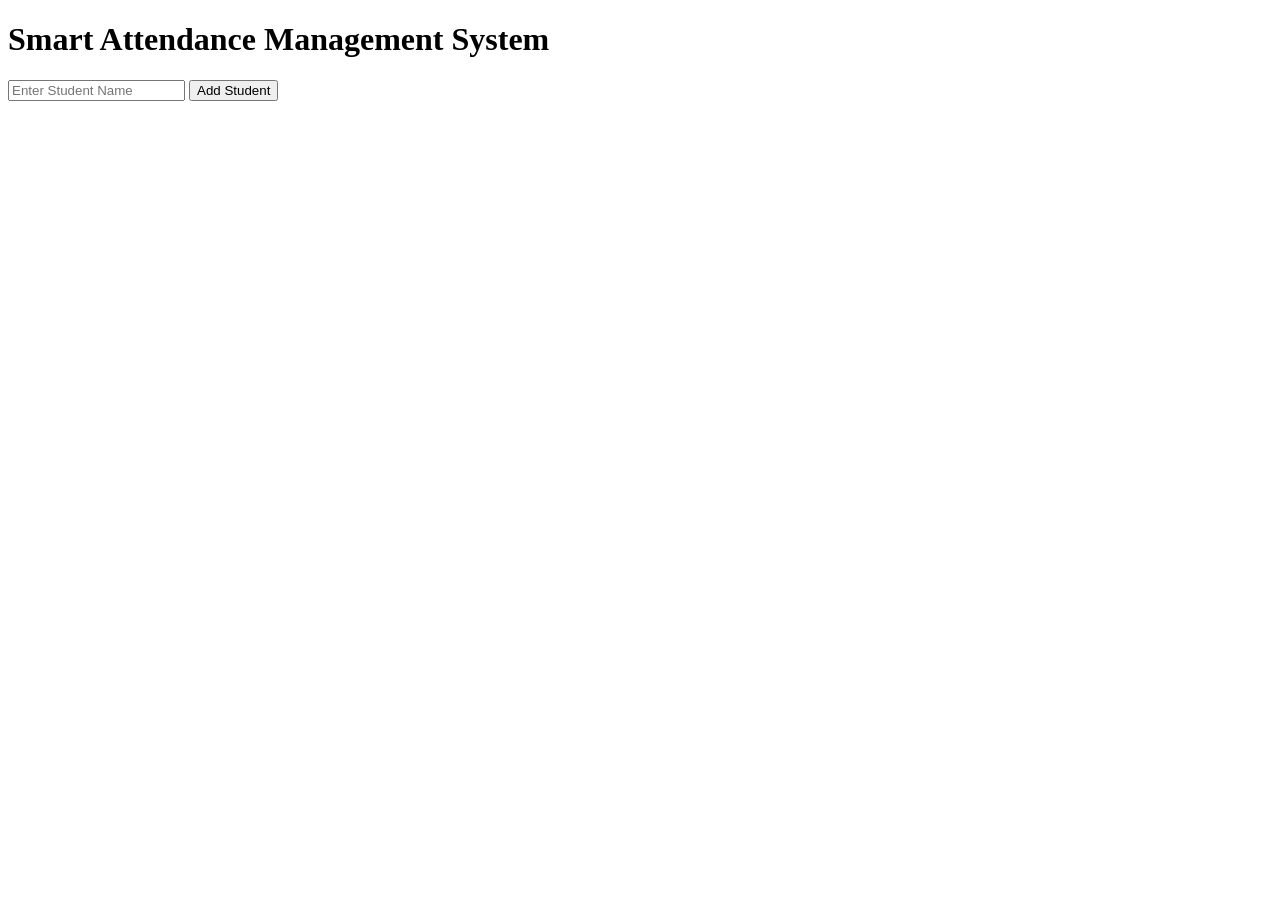
==== index.html @ e3ae5a20 "Add initial HTML structure for attendance system" ====
<!DOCTYPE html>
<html>
<head>
    <title>Smart Attendance System</title>
    <link rel="stylesheet" href="style.css">
</head>
<body>

    <div class="container">
        <h1>Smart Attendance Management System</h1>

        <input type="text" id="studentName" placeholder="Enter Student Name">

        <button onclick="addStudent()">Add Student</button>

        <div id="studentList"></div>
    </div>

    <script src="script.js"></script>

</body>
</html>
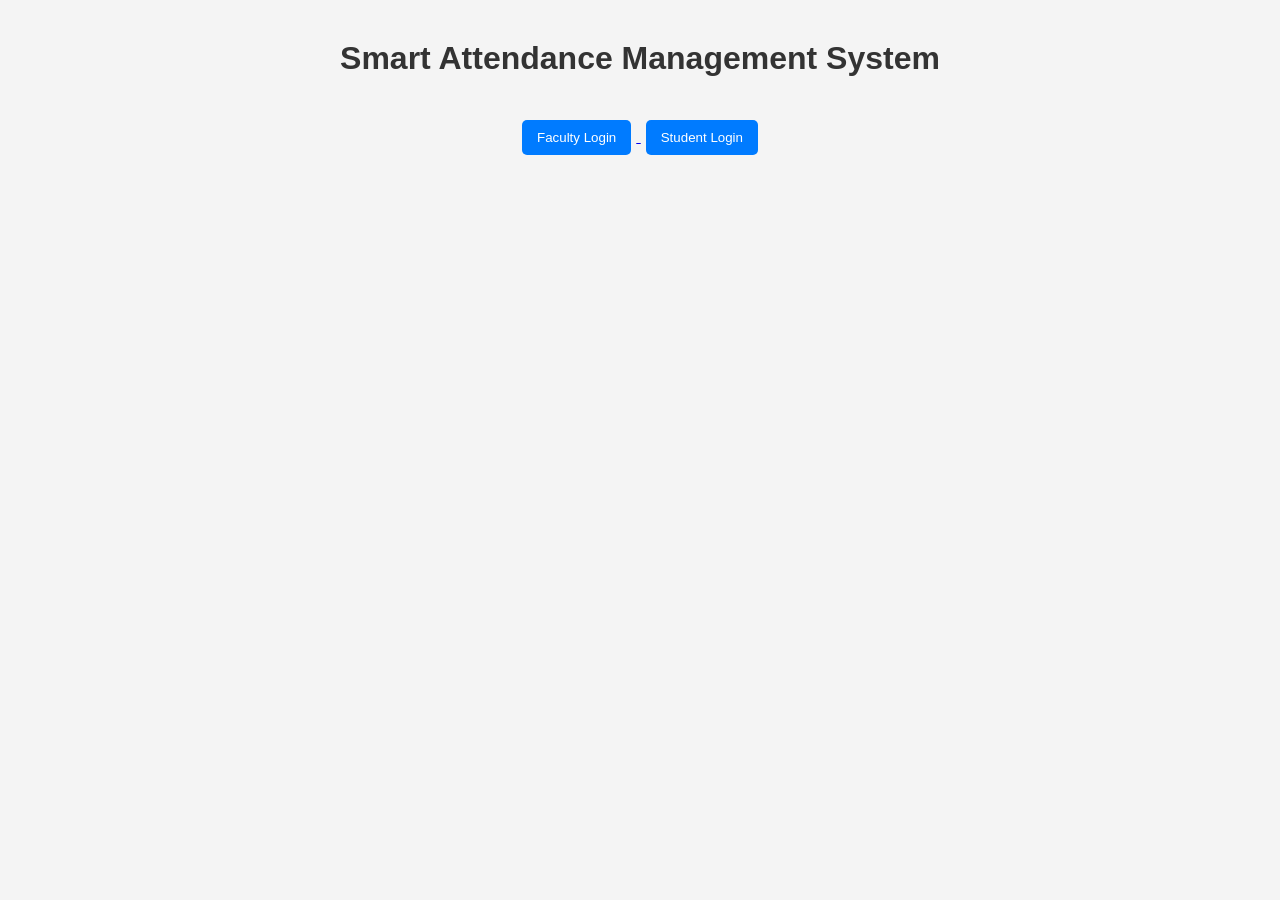
==== commit f70294f5: "Reorganize HTML structure and add login buttons" ====
--- a/index.html
+++ b/index.html
@@ -6,17 +6,21 @@
 </head>
 <body>
 
-    <div class="container">
-        <h1>Smart Attendance Management System</h1>
+<div class="container">
 
-        <input type="text" id="studentName" placeholder="Enter Student Name">
+    <h1>Smart Attendance Management System</h1>
 
-        <button onclick="addStudent()">Add Student</button>
+    <br>
 
-        <div id="studentList"></div>
-    </div>
+    <a href="faculty.html">
+        <button>Faculty Login</button>
+    </a>
 
-    <script src="script.js"></script>
+    <a href="student.html">
+        <button>Student Login</button>
+    </a>
+
+</div>
 
 </body>
 </html>
--- a/style.css
+++ b/style.css
@@ -0,0 +1,52 @@
+body{
+    font-family: Arial, sans-serif;
+    background:#f4f4f4;
+    margin:0;
+    padding:0;
+}
+
+.container{
+    width:80%;
+    margin:auto;
+    text-align:center;
+    margin-top:40px;
+}
+
+h1{
+    color:#333;
+    margin-bottom:20px;
+}
+
+input{
+    padding:10px;
+    width:250px;
+    border:1px solid #ccc;
+    border-radius:5px;
+}
+
+button{
+    padding:10px 15px;
+    margin:5px;
+    border:none;
+    border-radius:5px;
+    background:#007bff;
+    color:white;
+    cursor:pointer;
+}
+
+button:hover{
+    background:#0056b3;
+}
+
+.student{
+    background:white;
+    margin:15px auto;
+    padding:15px;
+    width:350px;
+    border-radius:10px;
+    box-shadow:0 2px 5px rgba(0,0,0,0.2);
+}
+
+p{
+    margin:5px;
+}
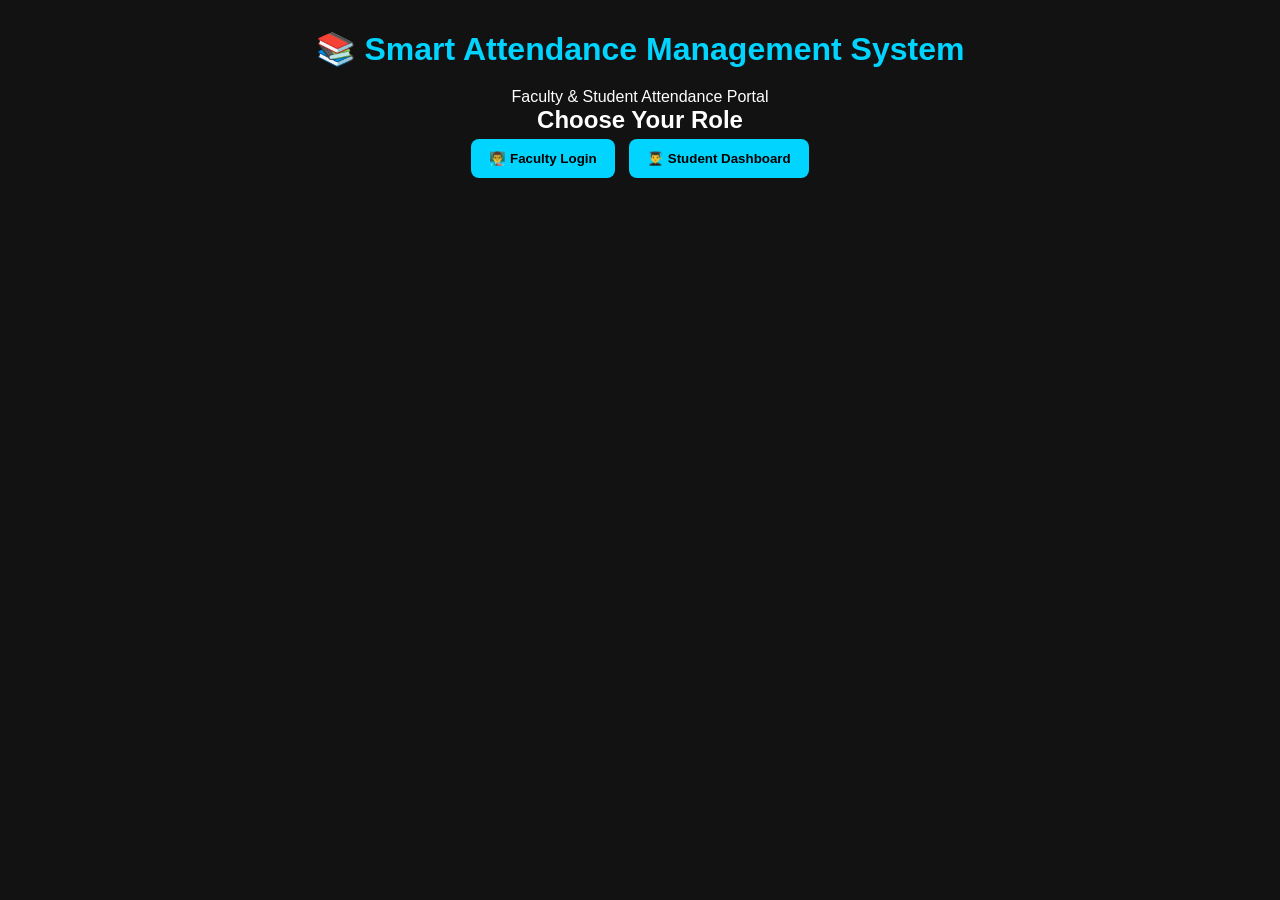
==== commit d7822ceb: "Enhance index.html with meta tags and icons Updated title and added meta tags for better responsiven" ====
--- a/index.html
+++ b/index.html
@@ -1,24 +1,34 @@
 <!DOCTYPE html>
-<html>
+<html lang="en">
 <head>
-    <title>Smart Attendance System</title>
+    <meta charset="UTF-8">
+    <meta name="viewport" content="width=device-width, initial-scale=1.0">
+    <title>Smart Attendance Management System</title>
     <link rel="stylesheet" href="style.css">
 </head>
 <body>
 
 <div class="container">
 
-    <h1>Smart Attendance Management System</h1>
+    <h1>📚 Smart Attendance Management System</h1>
 
-    <br>
+    <p class="subtitle">
+        Faculty & Student Attendance Portal
+    </p>
 
-    <a href="faculty.html">
-        <button>Faculty Login</button>
-    </a>
+    <div class="card">
 
-    <a href="student.html">
-        <button>Student Login</button>
-    </a>
+        <h2>Choose Your Role</h2>
+
+        <a href="faculty.html">
+            <button>👨‍🏫 Faculty Login</button>
+        </a>
+
+        <a href="student.html">
+            <button>👨‍🎓 Student Dashboard</button>
+        </a>
+
+    </div>
 
 </div>
 
--- a/style.css
+++ b/style.css
@@ -1,52 +1,61 @@
-body{
-    font-family: Arial, sans-serif;
-    background:#f4f4f4;
+*{
     margin:0;
     padding:0;
+    box-sizing:border-box;
+}
+
+body{
+    font-family:Arial, sans-serif;
+    background:#121212;
+    color:white;
+    min-height:100vh;
 }
 
 .container{
-    width:80%;
+    width:90%;
+    max-width:800px;
     margin:auto;
     text-align:center;
-    margin-top:40px;
+    padding:30px;
 }
 
 h1{
-    color:#333;
     margin-bottom:20px;
+    color:#00d4ff;
 }
 
 input{
-    padding:10px;
-    width:250px;
-    border:1px solid #ccc;
-    border-radius:5px;
+    width:100%;
+    max-width:350px;
+    padding:12px;
+    margin:10px;
+    border:none;
+    border-radius:8px;
 }
 
 button{
-    padding:10px 15px;
+    padding:12px 18px;
+    border:none;
+    border-radius:8px;
+    background:#00d4ff;
+    color:black;
+    font-weight:bold;
+    cursor:pointer;
     margin:5px;
-    border:none;
-    border-radius:5px;
-    background:#007bff;
-    color:white;
-    cursor:pointer;
 }
 
 button:hover{
-    background:#0056b3;
+    transform:scale(1.05);
 }
 
 .student{
-    background:white;
+    background:#1e1e1e;
+    padding:20px;
     margin:15px auto;
-    padding:15px;
-    width:350px;
-    border-radius:10px;
-    box-shadow:0 2px 5px rgba(0,0,0,0.2);
+    border-radius:12px;
+    box-shadow:0 0 10px rgba(0,212,255,0.3);
 }
 
-p{
-    margin:5px;
+a{
+    text-decoration:none;
 }
